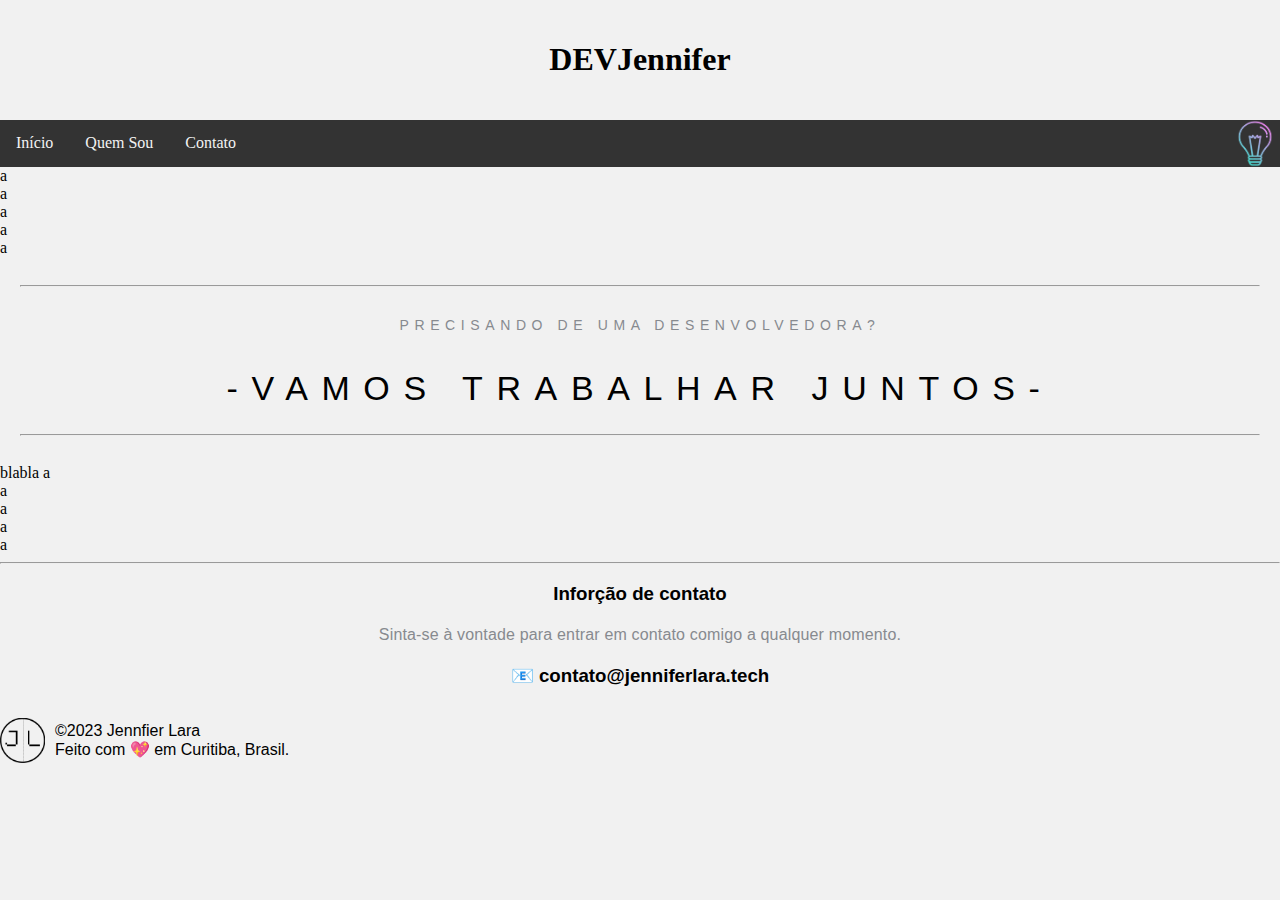
==== index.html @ 88efcc90 "sub" ====
<!DOCTYPE html>
<html lang="pr-br">
<head>
    <meta charset="UTF-8">
    <meta http-equiv="X-UA-Compatible" content="IE=edge">
    <meta name="viewport" content="width=device-width, initial-scale=1.0">
    <title>Portfolio | Jennifer Lara</title>
    <link rel="stylesheet" type="text/css" href="Style.css">

</head>
<body>
    <div class="header">
        <h1>DEVJennifer</h1>
        </div>
        <div class="topnav">
        <a href="index.html">Início</a>
        <a href="about.html">Quem Sou</a>
        <a href="contato.html">Contato</a>
        <img class="dark" src="icon.png" onclick="toggleTheme()">
        <script src="funcoes.js"></script>
        </div>        

        <section>
a <br>
a <br>
a <br>
a <br>
a <br>
        </section>
        <article>
            <hr>
        <h5>Precisando de uma desenvolvedora?</h5>
        <h1 >
            <a class="large"  href="contato.html">-VAMOS TRABALHAR JUNTOS-</a>
        </h1><hr>
    </article>
    <aside>
        blabla
        a <br>
        a <br>
        a <br>
        a <br>
        a <br>
    </aside><hr>
    <footer>
        
        <h3 class="textfooterone"> Inforção de contato</h3>
        <p class="textfooter">
            Sinta-se à vontade para entrar em contato comigo a qualquer momento.
        </p>
        <h3 class="textfooterone">&#128231; contato@jenniferlara.tech</h3>
        <div class="final" style="display: flex; align-items: center;">
            <img src="logo2.png" width="45px" height="45px">
            <div style="margin-left: 10px;">
                <p>&copy;2023 Jennfier Lara<br>Feito com &#128150; em Curitiba, Brasil.</p>
            </div>
        </div>
    </footer>

        
      
   

</body>
</html>
---- Style.css ----
* {
    box-sizing: border-box;
}

body {
    margin: 0;
    background-color: #f1f1f1;
}

/* Style the header */
.header, article {
    background-color: #f1f1f1;
    padding: 20px;
    text-align: center;
}

/* Style the top navigation bar */
.topnav {
    overflow: hidden;
    background-color: #333;
}

/* Style the topnav links */
.topnav a {
    float: left;
    display: block;
    color: #f2f2f2;
    text-align: center;
    padding: 14px 16px;
    text-decoration: none;
    box-sizing: border-box;
}

/* Change color on hover */
.topnav a:hover {
    background-color: #ddd;
    color: black;
}

/* Add styles for dark theme */
body.dark-theme {
    background-color: #333;
    color: #f2f2f2;
}

body.dark-theme .header {
    background-color: #222;
}

body.dark-theme .topnav {
    background-color: #111;
}

.dark {
    background-color: #333;
    width: 50px;
    height: 47px;
    float: right;
}

body.dark-theme .dark {
    background-color: #111;
}

.dark:hover {
    background-color: #ddd;
}

/* Add styles for smaller screens */
@media screen and (max-width: 600px) {
    .topnav a {
        float: none;
        display: block;
        text-align: left;
    }

    .topnav img.dark {
        float: none;
        display: block;
        text-align: left;
    }
}

.large {
    font-size: 2.125rem;
    text-transform: uppercase;
    padding-top: 5px;
    padding-bottom: 5px;
    font-family: "Helvetica Now Display DW", sans-serif;
    font-weight: 400;
    letter-spacing: .4em;
    transition: all 0.3s ease;
    color: #000;
    text-decoration: none;
    position: relative;
    display: inline-block;
}

.large::after {
    content: "";
    position: absolute;
    left: 0;
    bottom: -5px;
    width: 100%;
    height: 2px;
    background-color: #000;
    opacity: 0;
    transition: all 0.3s ease;
}

.large:hover::after {
    bottom: 0;
    opacity: 1;
    display: block;
}

.large:hover {
    text-decoration: underline;
}

h5 {
    font-size: .875rem;
    line-height: 1.25rem;
    text-transform: uppercase;
    padding-top: 5px;
    padding-bottom: 5px;
    font-family: "Helvetica Now Display DW", sans-serif;
    font-weight: 400;
    letter-spacing: .4em;
    color: #878a8f;
}

.textfooter {
    font-family: "Helvetica Now Display DW", sans-serif;
    color: #878a8f;
    font-weight: 500;
    letter-spacing: .01em;
    padding-top: 2px;
    padding-bottom: 3px;
    text-align: center;
}

.textfooterone {

    font-family: "Helvetica Now Display DW", sans-serif;
    text-align: center;
    font-size: 1}
    .final{
        font-family: "Helvetica Now Display DW", sans-serif;

    }
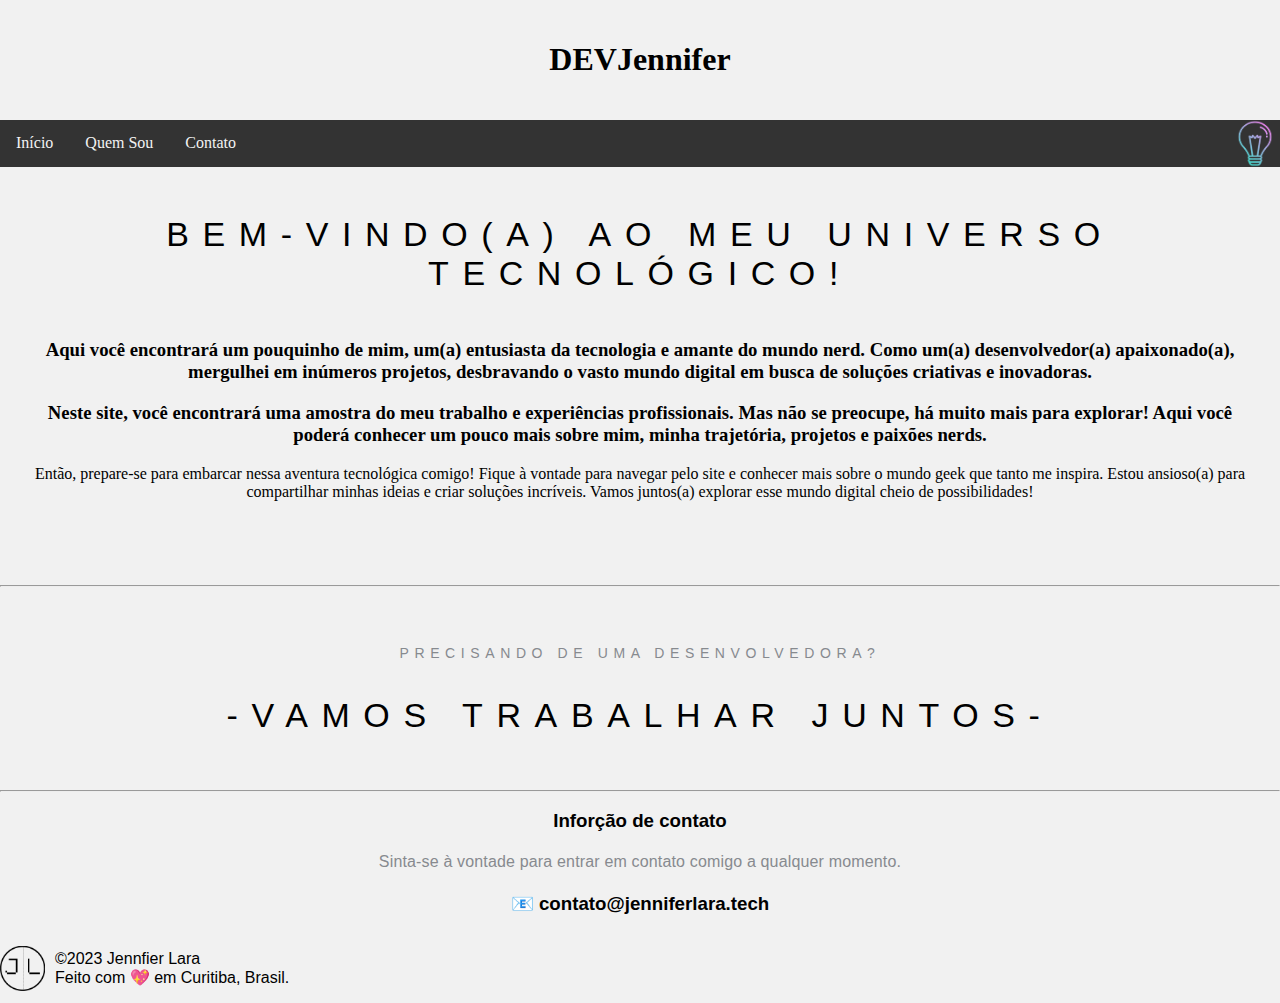
==== commit a59ed330: "sub" ====
--- a/index.html
+++ b/index.html
@@ -21,26 +21,18 @@
         </div>        
 
         <section>
-a <br>
-a <br>
-a <br>
-a <br>
-a <br>
+            <h1 class="inicio">Bem-vindo(a) ao meu universo tecnológico! </h1><h3>Aqui você encontrará um pouquinho de mim, um(a) entusiasta da tecnologia e amante do mundo nerd. Como um(a) desenvolvedor(a) apaixonado(a), mergulhei em inúmeros projetos, desbravando o vasto mundo digital em busca de soluções criativas e inovadoras.</h3>
+            <h3>Neste site, você encontrará uma amostra do meu trabalho e experiências profissionais. Mas não se preocupe, há muito mais para explorar! Aqui você poderá conhecer um pouco mais sobre mim, minha trajetória, projetos e paixões nerds.</h3>
+            <p class="texto-futurista">Então, prepare-se para embarcar nessa aventura tecnológica comigo! Fique à vontade para navegar pelo site e conhecer mais sobre o mundo geek que tanto me inspira. Estou ansioso(a) para compartilhar minhas ideias e criar soluções incríveis. Vamos juntos(a) explorar esse mundo digital cheio de possibilidades!</p>
         </section>
         <article>
-            <hr>
+        
+    </article><hr>
+    <aside>
         <h5>Precisando de uma desenvolvedora?</h5>
         <h1 >
             <a class="large"  href="contato.html">-VAMOS TRABALHAR JUNTOS-</a>
-        </h1><hr>
-    </article>
-    <aside>
-        blabla
-        a <br>
-        a <br>
-        a <br>
-        a <br>
-        a <br>
+        </h1>
     </aside><hr>
     <footer>
         
--- a/Style.css
+++ b/Style.css
@@ -8,7 +8,7 @@
 }
 
 /* Style the header */
-.header, article {
+.header{
     background-color: #f1f1f1;
     padding: 20px;
     text-align: center;
@@ -148,4 +148,31 @@
     .final{
         font-family: "Helvetica Now Display DW", sans-serif;
 
-    }+    }
+
+    h4 {
+        font-size: 24px;
+        color: #03e9f4;
+        text-align: center;
+        margin-top: 50px;
+        text-align: center;
+        font-family: "Helvetica Now Display DW", sans-serif;
+    }
+ .inicio{
+        font-size: 2.125rem;
+        text-transform: uppercase;
+        padding-top: 5px;
+        padding-bottom: 5px;
+        font-family: "Helvetica Now Display DW", sans-serif;
+        font-weight: 400;
+        letter-spacing: .4em;
+        transition: all 0.3s ease;
+        color: #000;
+        text-decoration: none;
+        position: relative;
+        display: inline-block;
+        text-align: center;
+    }
+    section,aside,article{
+    padding: 20px;
+    text-align: center;}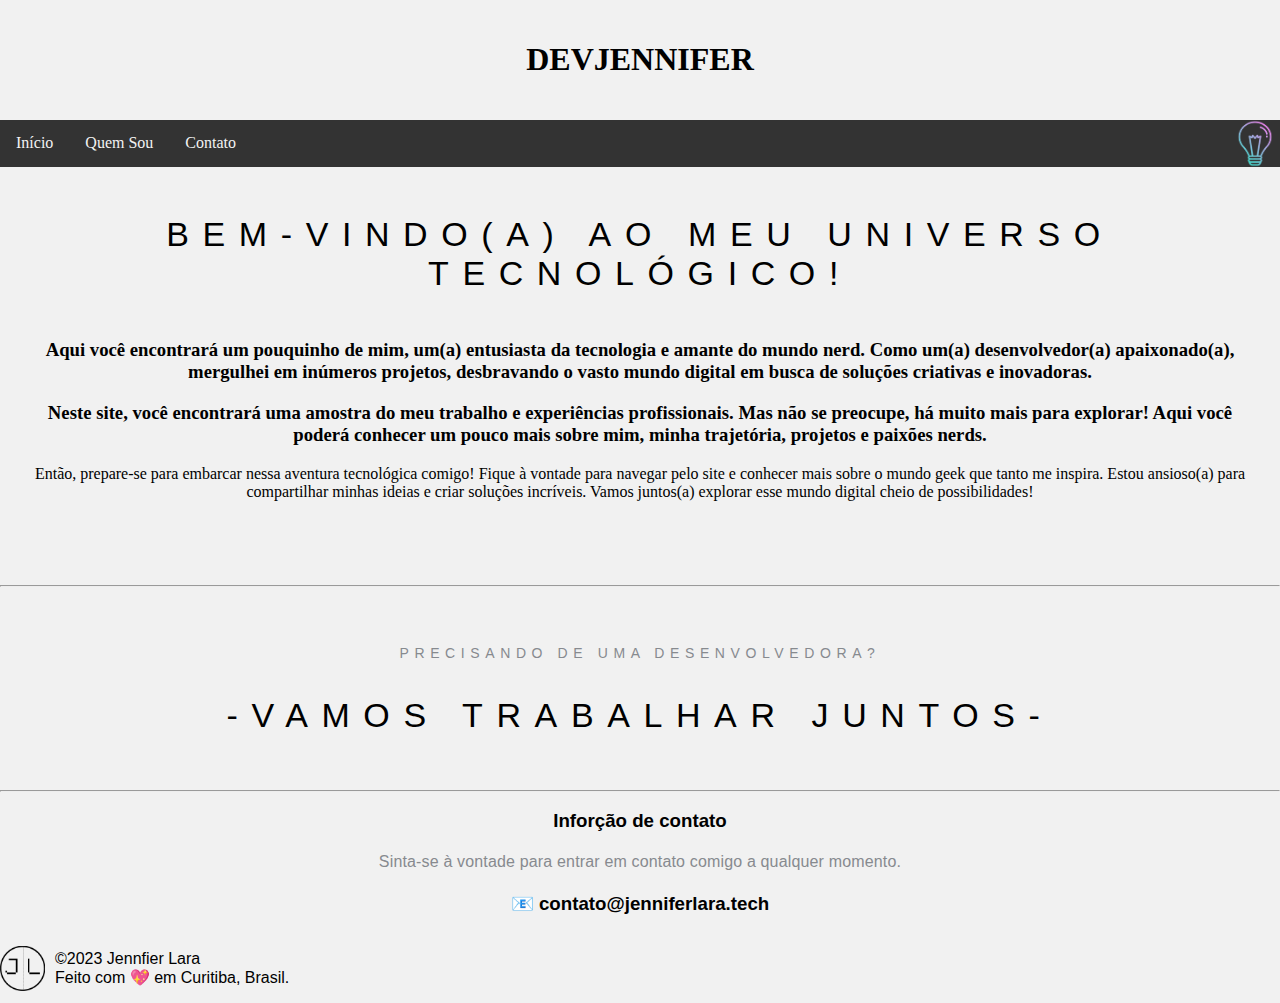
==== commit 7d7d6eed: "sub" ====
--- a/index.html
+++ b/index.html
@@ -10,7 +10,7 @@
 </head>
 <body>
     <div class="header">
-        <h1>DEVJennifer</h1>
+        <h1 id="wordSwap">DEVJENNIFER </h1>
         </div>
         <div class="topnav">
         <a href="index.html">Início</a>
--- a/Style.css
+++ b/Style.css
@@ -175,4 +175,15 @@
     }
     section,aside,article{
     padding: 20px;
-    text-align: center;}+    text-align: center;}
+
+    @keyframes wordAnimation {
+        0% { content: "DEV" }
+        33.33% { content: "TECH"; }
+        66.66% { content: "PROG"; }
+        100% { content: "DEV"; }
+    }
+    
+    #wordSwap::after {
+        animation: wordAnimation 3s infinite;
+    }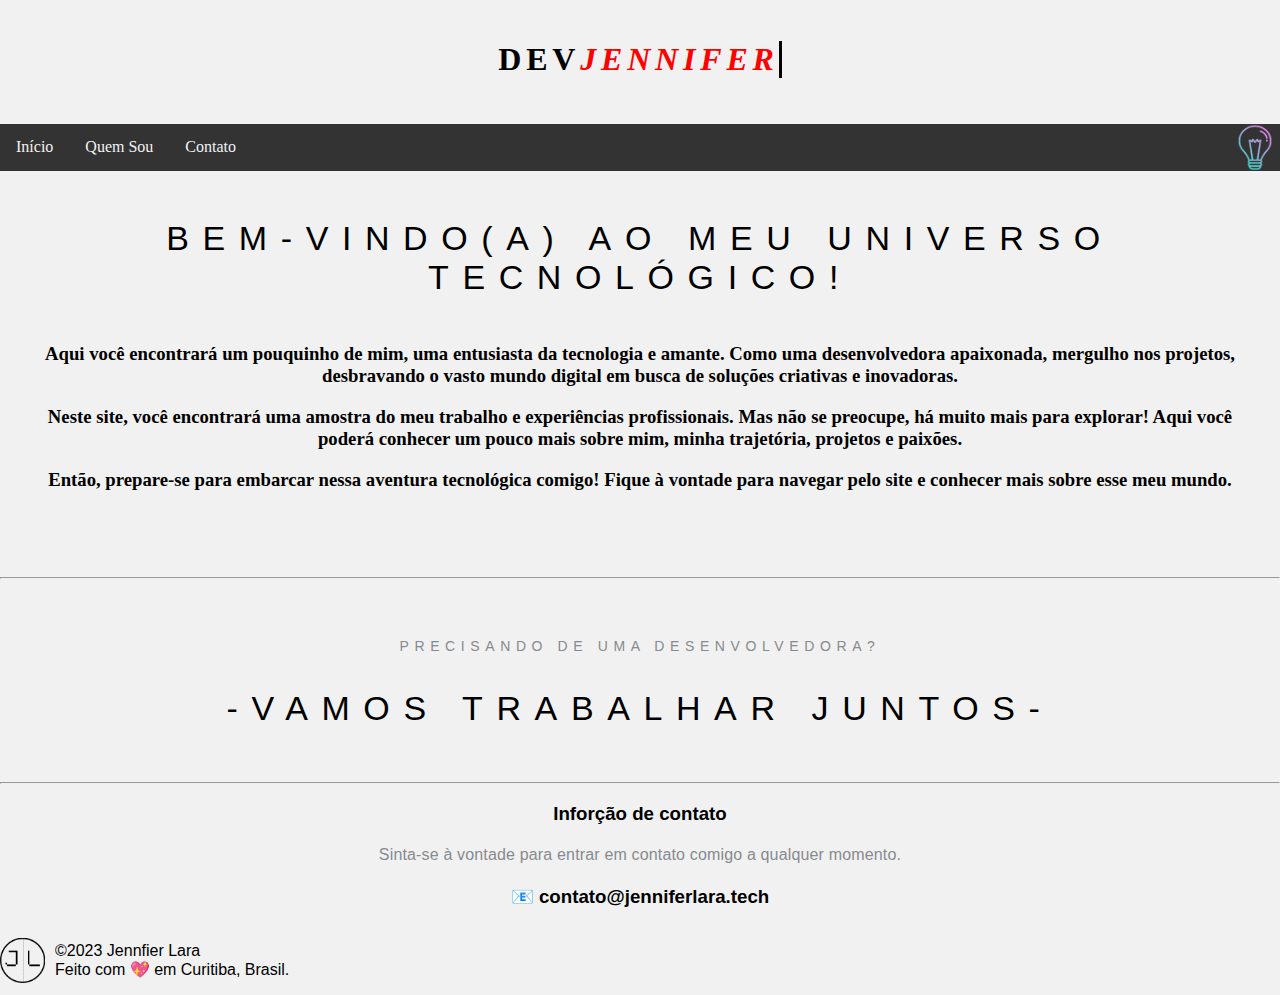
==== commit 41f16969: "sub" ====
--- a/index.html
+++ b/index.html
@@ -10,7 +10,7 @@
 </head>
 <body>
     <div class="header">
-        <h1 id="wordSwap">DEVJENNIFER </h1>
+        <h1 id="wordSwap"><span>DEV</span><i>JENNIFER</i></h1>
         </div>
         <div class="topnav">
         <a href="index.html">Início</a>
@@ -21,9 +21,9 @@
         </div>        
 
         <section>
-            <h1 class="inicio">Bem-vindo(a) ao meu universo tecnológico! </h1><h3>Aqui você encontrará um pouquinho de mim, um(a) entusiasta da tecnologia e amante do mundo nerd. Como um(a) desenvolvedor(a) apaixonado(a), mergulhei em inúmeros projetos, desbravando o vasto mundo digital em busca de soluções criativas e inovadoras.</h3>
-            <h3>Neste site, você encontrará uma amostra do meu trabalho e experiências profissionais. Mas não se preocupe, há muito mais para explorar! Aqui você poderá conhecer um pouco mais sobre mim, minha trajetória, projetos e paixões nerds.</h3>
-            <p class="texto-futurista">Então, prepare-se para embarcar nessa aventura tecnológica comigo! Fique à vontade para navegar pelo site e conhecer mais sobre o mundo geek que tanto me inspira. Estou ansioso(a) para compartilhar minhas ideias e criar soluções incríveis. Vamos juntos(a) explorar esse mundo digital cheio de possibilidades!</p>
+            <h1 class="inicio">Bem-vindo(a) ao meu universo tecnológico! </h1><h3>Aqui você encontrará um pouquinho de mim, uma entusiasta da tecnologia e amante. Como uma desenvolvedora apaixonada, mergulho nos projetos, desbravando o vasto mundo digital em busca de soluções criativas e inovadoras.</h3>
+            <h3>Neste site, você encontrará uma amostra do meu trabalho e experiências profissionais. Mas não se preocupe, há muito mais para explorar! Aqui você poderá conhecer um pouco mais sobre mim, minha trajetória, projetos e paixões.</h3>
+            <h3>Então, prepare-se para embarcar nessa aventura tecnológica comigo! Fique à vontade para navegar pelo site e conhecer mais sobre esse meu mundo.</h3>
         </section>
         <article>
         
--- a/Style.css
+++ b/Style.css
@@ -177,13 +177,27 @@
     padding: 20px;
     text-align: center;}
 
-    @keyframes wordAnimation {
-        0% { content: "DEV" }
-        33.33% { content: "TECH"; }
-        66.66% { content: "PROG"; }
-        100% { content: "DEV"; }
-    }
-    
-    #wordSwap::after {
-        animation: wordAnimation 3s infinite;
+    #wordSwap {
+        display: inline-block;
+        overflow: hidden;
+        border-right: .1em solid black;
+        font-size: 2em;
+        white-space: nowrap;
+        letter-spacing: .15em;
+        animation: typing 3.5s steps(30, end), blink-caret .5s step-end infinite;
+        
+    }
+
+    @keyframes typing {
+        from { width: 0 }
+        to { width: 35% }
+    }
+
+    @keyframes blink-caret {
+        from, to { border-color: transparent }
+        16% { border-color: black }
+        to { opacity: -100; }
+    }
+    i{
+        color: red;
     }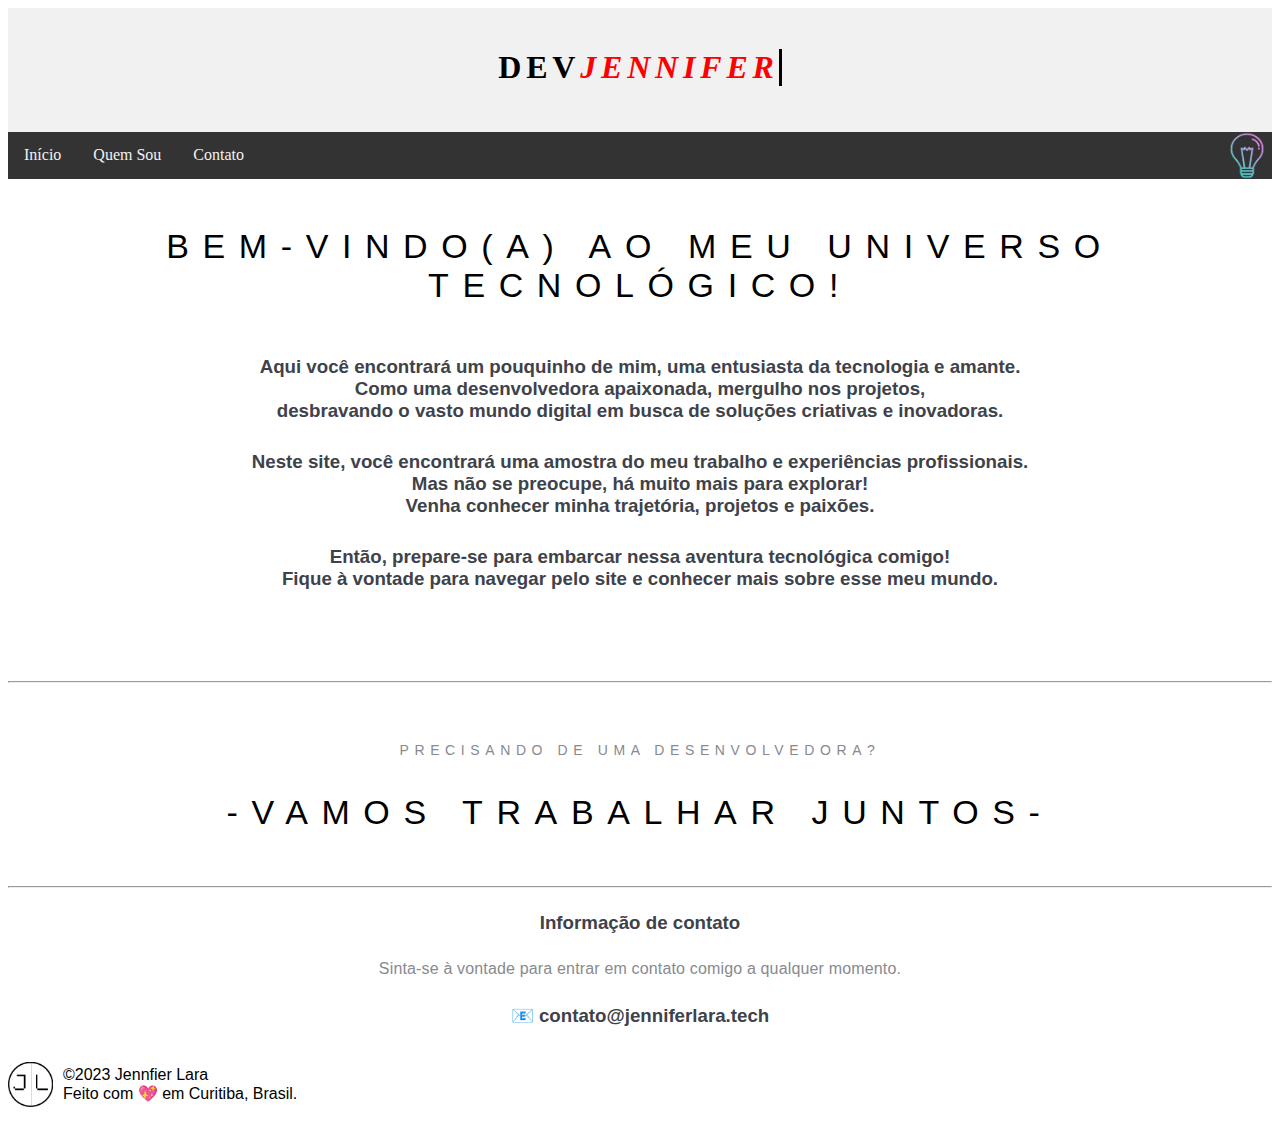
==== commit 7465700d: "sub" ====
--- a/index.html
+++ b/index.html
@@ -21,9 +21,9 @@
         </div>        
 
         <section>
-            <h1 class="inicio">Bem-vindo(a) ao meu universo tecnológico! </h1><h3>Aqui você encontrará um pouquinho de mim, uma entusiasta da tecnologia e amante. Como uma desenvolvedora apaixonada, mergulho nos projetos, desbravando o vasto mundo digital em busca de soluções criativas e inovadoras.</h3>
-            <h3>Neste site, você encontrará uma amostra do meu trabalho e experiências profissionais. Mas não se preocupe, há muito mais para explorar! Aqui você poderá conhecer um pouco mais sobre mim, minha trajetória, projetos e paixões.</h3>
-            <h3>Então, prepare-se para embarcar nessa aventura tecnológica comigo! Fique à vontade para navegar pelo site e conhecer mais sobre esse meu mundo.</h3>
+            <h1 class="inicio">Bem-vindo(a) ao meu universo tecnológico! </h1><h3>Aqui você encontrará um pouquinho de mim, uma entusiasta da tecnologia e amante.<br> Como uma desenvolvedora apaixonada, mergulho nos projetos,<br> desbravando o vasto mundo digital em busca de soluções criativas e inovadoras.</h3>
+            <h3>Neste site, você encontrará uma amostra do meu trabalho e experiências profissionais.<br> Mas não se preocupe, há muito mais para explorar!<br> Venha conhecer minha trajetória, projetos e paixões.</h3>
+            <h3>Então, prepare-se para embarcar nessa aventura tecnológica comigo!<br> Fique à vontade para navegar pelo site e conhecer mais sobre esse meu mundo.</h3>
         </section>
         <article>
         
@@ -36,7 +36,7 @@
     </aside><hr>
     <footer>
         
-        <h3 class="textfooterone"> Inforção de contato</h3>
+        <h3 class="textfooterone"> Informação de contato</h3>
         <p class="textfooter">
             Sinta-se à vontade para entrar em contato comigo a qualquer momento.
         </p>
--- a/Style.css
+++ b/Style.css
@@ -1,11 +1,3 @@
-* {
-    box-sizing: border-box;
-}
-
-body {
-    margin: 0;
-    background-color: #f1f1f1;
-}
 
 /* Style the header */
 .header{
@@ -128,6 +120,13 @@
     font-weight: 400;
     letter-spacing: .4em;
     color: #878a8f;
+}
+h3{
+    font-family: "Helvetica Now Display DW", sans-serif;
+    padding-top: 5px;
+    padding-bottom: 5px;
+    color: #3e424a;
+    
 }
 
 .textfooter {
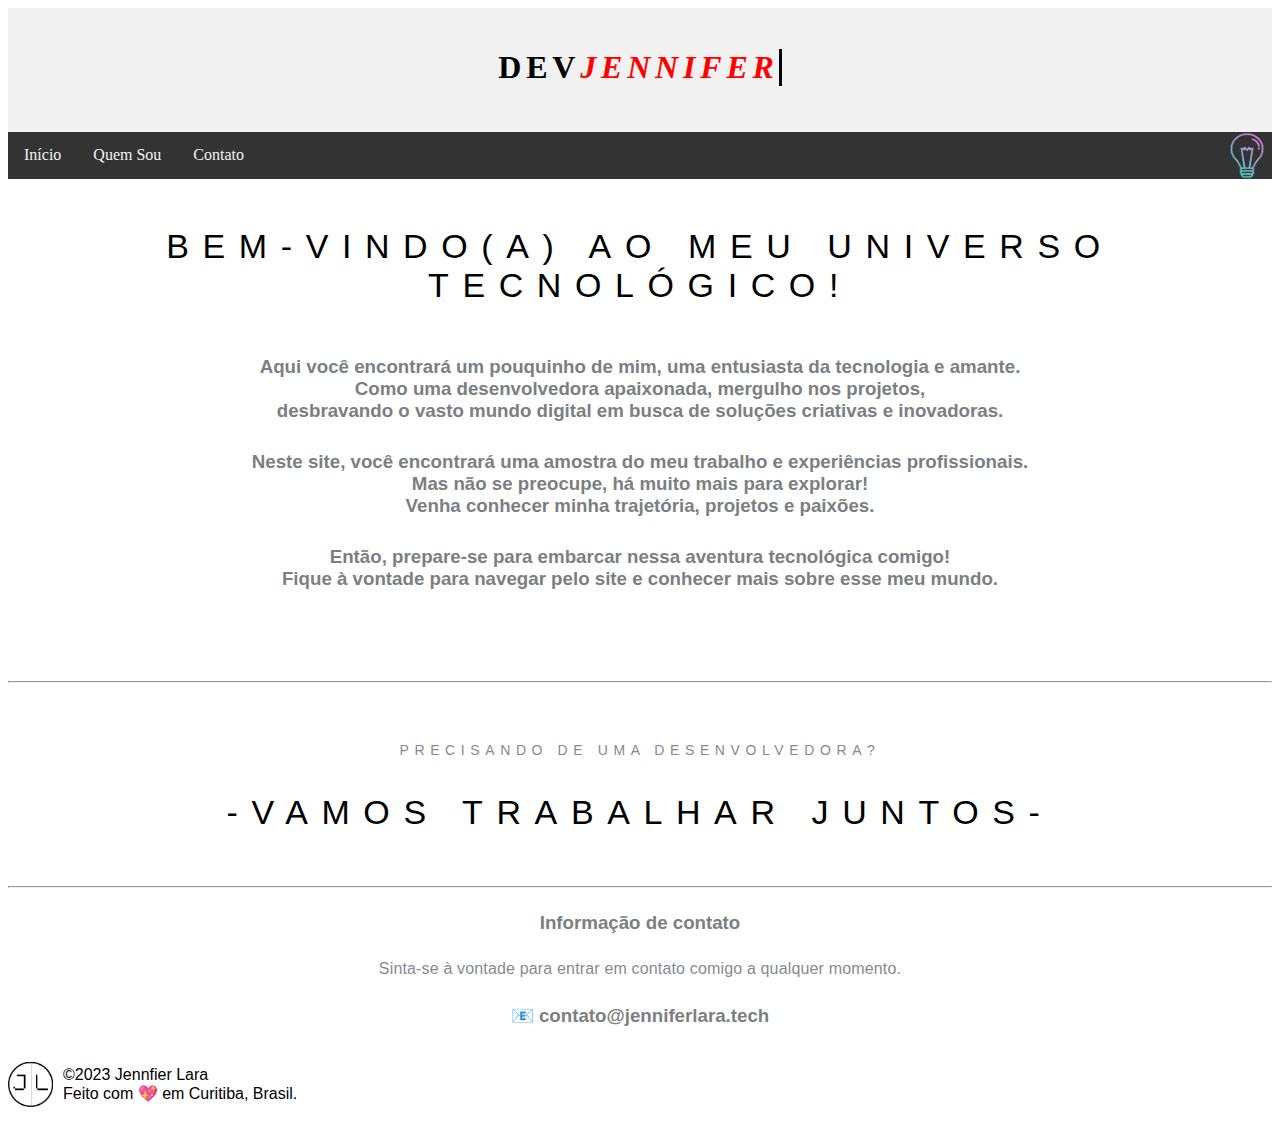
==== commit 3291e7ca: "final" ====
--- a/index.html
+++ b/index.html
@@ -35,7 +35,6 @@
         </h1>
     </aside><hr>
     <footer>
-        
         <h3 class="textfooterone"> Informação de contato</h3>
         <p class="textfooter">
             Sinta-se à vontade para entrar em contato comigo a qualquer momento.
@@ -49,9 +48,5 @@
         </div>
     </footer>
 
-        
-      
-   
-
 </body>
 </html>--- a/Style.css
+++ b/Style.css
@@ -67,10 +67,12 @@
     }
 
     .topnav img.dark {
-        float: none;
+        float:none;
         display: block;
-        text-align: left;
-    }
+        text-align: center;
+        margin: 0 auto;
+    }
+
 }
 
 .large {
@@ -125,7 +127,7 @@
     font-family: "Helvetica Now Display DW", sans-serif;
     padding-top: 5px;
     padding-bottom: 5px;
-    color: #3e424a;
+    color: #7c7f82;
     
 }
 
@@ -199,4 +201,56 @@
     }
     i{
         color: red;
-    }+    }
+/* Ajuste o tamanho da fonte para telas menores */
+@media only screen and (max-width: 600px) {
+    body {
+      font-size: 14px;
+    }
+  }
+  
+  /* Faça a barra de navegação ficar vertical em telas menores */
+  @media only screen and (max-width: 600px) {
+    .topnav a {
+      display: block;
+      text-align: center;
+      padding: 14px;
+      border-bottom: 1px solid #ccc;
+    }
+
+  }
+  
+  /* Faça o cabeçalho se ajustar ao tamanho da tela */
+  @media only screen and (max-width: 600px) {
+    #wordSwap span {
+      display: block;
+      font-size: 3.5em;
+      margin-top: -20px;
+    }
+    
+    #wordSwap i {
+      display: block;
+      font-size: 2em;
+      margin-top: -10px;
+    }
+  }
+  /* Faça o conteúdo da seção e o artigo se ajustarem ao tamanho da tela */
+@media only screen and (max-width: 600px) {
+    section, article {
+      padding: 10px;
+      width: auto;
+      text-align: center;
+    }
+  }
+  /* Faça o rodapé se ajustar ao tamanho da tela */
+@media only screen and (max-width: 600px) {
+    footer {
+      display: flex;
+      flex-direction: column;
+      align-items: center;
+      justify-content: center;
+      text-align: center;
+      padding: 20px;
+    }
+  }
+  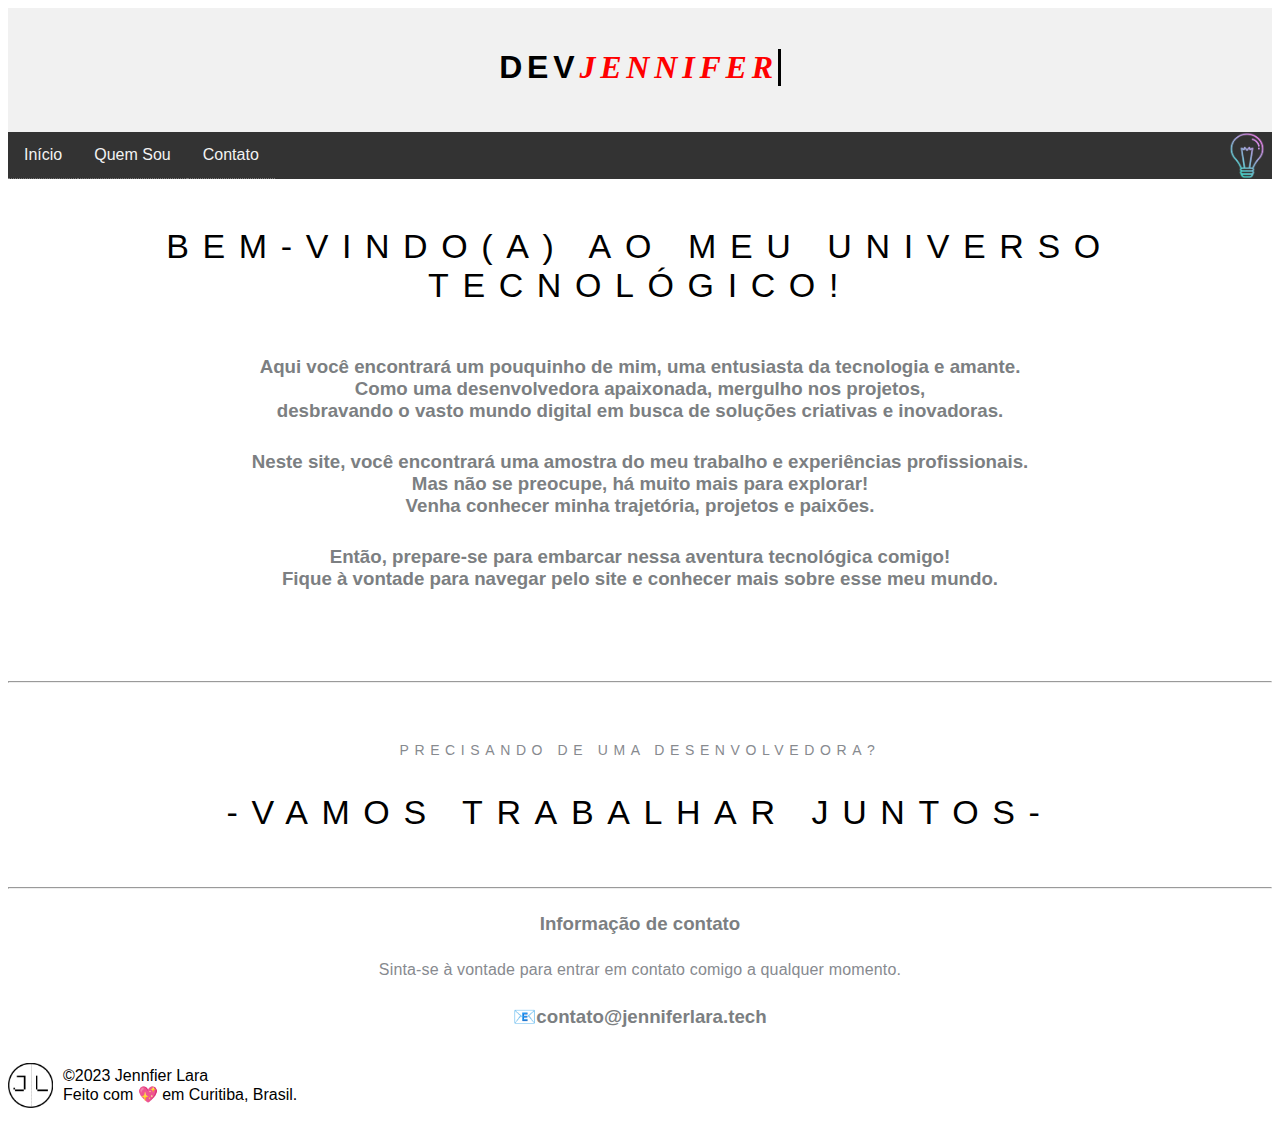
==== commit ddee28f7: "sub" ====
--- a/index.html
+++ b/index.html
@@ -39,7 +39,7 @@
         <p class="textfooter">
             Sinta-se à vontade para entrar em contato comigo a qualquer momento.
         </p>
-        <h3 class="textfooterone">&#128231; contato@jenniferlara.tech</h3>
+        <h3 class="textfooterone">&#128231;<a href="mailto:contato@jenniferlara.tech">contato@jenniferlara.tech</a></h3>
         <div class="final" style="display: flex; align-items: center;">
             <img src="logo2.png" width="45px" height="45px">
             <div style="margin-left: 10px;">
--- a/Style.css
+++ b/Style.css
@@ -25,7 +25,7 @@
 
 /* Change color on hover */
 .topnav a:hover {
-    background-color: #ddd;
+    background-color: #d8a7a7;
     color: black;
 }
 
@@ -253,4 +253,41 @@
       padding: 20px;
     }
   }
+  ul.contact {
+    list-style: none;
+    padding: 0;
+}
+
+    ul.contact > li {
+        padding: 0;
+        margin: 1.5em 0 0 0;
+    }
+
+        ul.contact > li:first-child {
+            margin-top: 0;
+        }
+
+
+        a {
+            -moz-transition: color 0.2s ease, border-bottom-color 0.2s ease;
+            -webkit-transition: color 0.2s ease, border-bottom-color 0.2s ease;
+            -ms-transition: color 0.2s ease, border-bottom-color 0.2s ease;
+            transition: color 0.2s ease, border-bottom-color 0.2s ease;
+            border-bottom: dotted 1px rgba(255, 255, 255, 0.35);
+            color: inherit;
+            text-decoration: none;
+        }
+    
+            a:hover {
+                border-bottom-color: transparent;
+                color: #d8a7a7;
+            }
+            .contact{
+                text-align: left;
+            }
+            span,h3,a{
+                font-family: "Helvetica Now Display DW", sans-serif;
+            }
+        
+  
   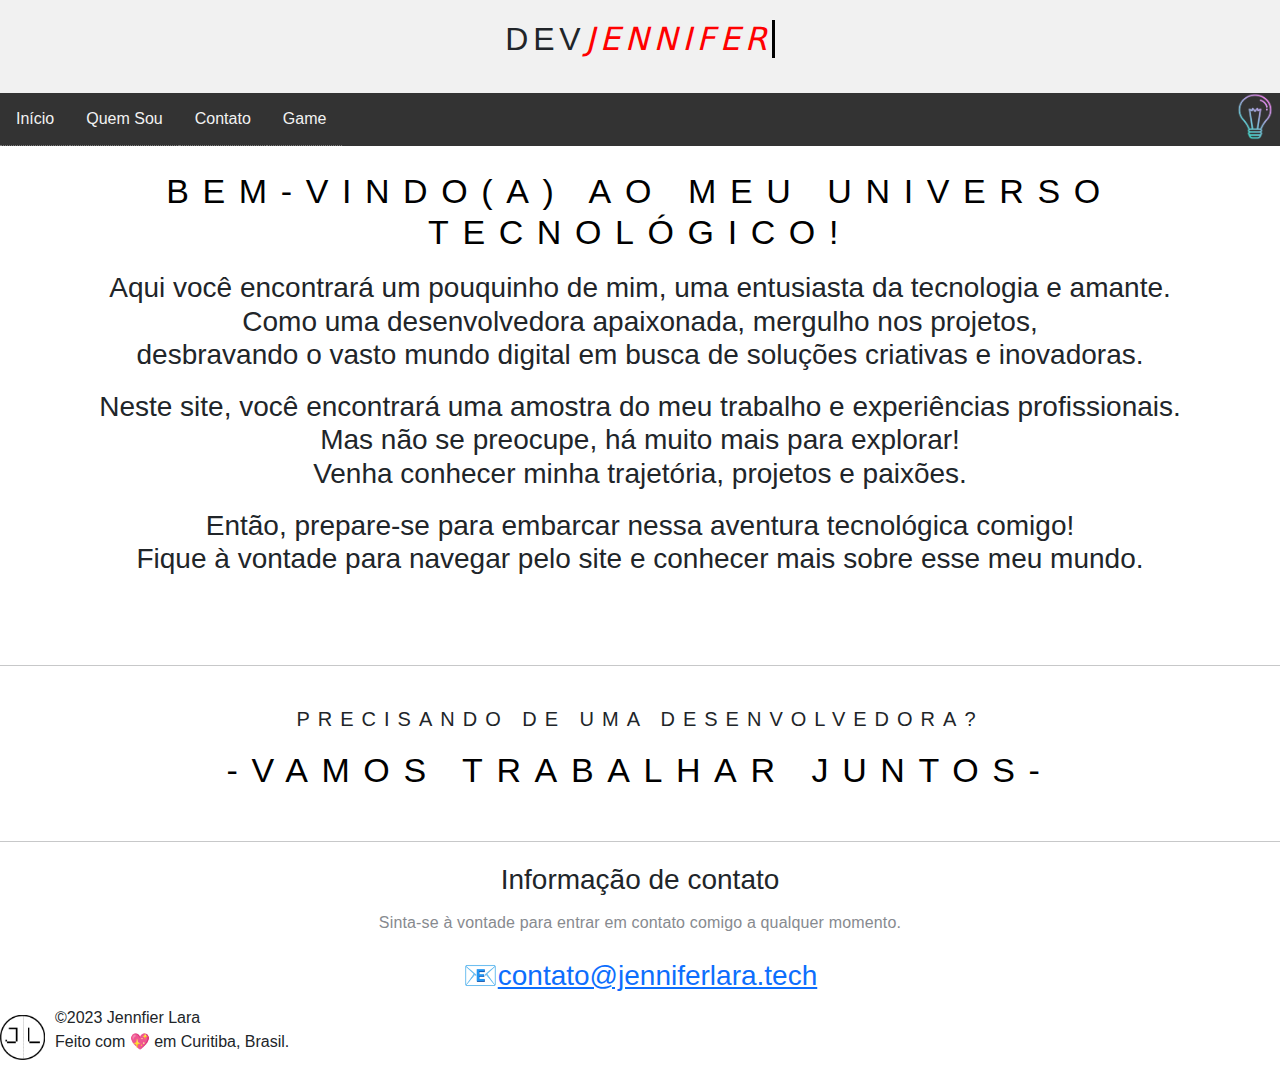
==== commit 4ed1d7be: "formlario" ====
--- a/index.html
+++ b/index.html
@@ -6,6 +6,7 @@
     <meta name="viewport" content="width=device-width, initial-scale=1.0">
     <title>Portfolio | Jennifer Lara</title>
     <link rel="stylesheet" type="text/css" href="Style.css">
+    <link href="https://cdn.jsdelivr.net/npm/bootstrap@5.0.2/dist/css/bootstrap.min.css" rel="stylesheet">
 
 </head>
 <body>
@@ -13,9 +14,10 @@
         <h1 id="wordSwap"><span>DEV</span><i>JENNIFER</i></h1>
         </div>
         <div class="topnav">
-        <a href="index.html">Início</a>
-        <a href="about.html">Quem Sou</a>
-        <a href="contato.html">Contato</a>
+            <a href="index.html">Início</a>
+            <a href="about.html">Quem Sou</a>
+            <a href="contato.html">Contato</a>
+            <a href="game.html">Game</a>
         <img class="dark" src="icon.png" onclick="toggleTheme()">
         <script src="funcoes.js"></script>
         </div>        
--- a/Style.css
+++ b/Style.css
@@ -257,18 +257,17 @@
     list-style: none;
     padding: 0;
 }
-
-    ul.contact > li {
+ul.contact > li {
         padding: 0;
         margin: 1.5em 0 0 0;
     }
 
-        ul.contact > li:first-child {
+ul.contact > li:first-child {
             margin-top: 0;
         }
 
 
-        a {
+a {
             -moz-transition: color 0.2s ease, border-bottom-color 0.2s ease;
             -webkit-transition: color 0.2s ease, border-bottom-color 0.2s ease;
             -ms-transition: color 0.2s ease, border-bottom-color 0.2s ease;
@@ -278,16 +277,16 @@
             text-decoration: none;
         }
     
-            a:hover {
+a:hover {
                 border-bottom-color: transparent;
                 color: #d8a7a7;
             }
-            .contact{
+.contact{
                 text-align: left;
             }
-            span,h3,a{
+span,h3,a{
                 font-family: "Helvetica Now Display DW", sans-serif;
             }
-        
+         /* comentar para sub */
   
   